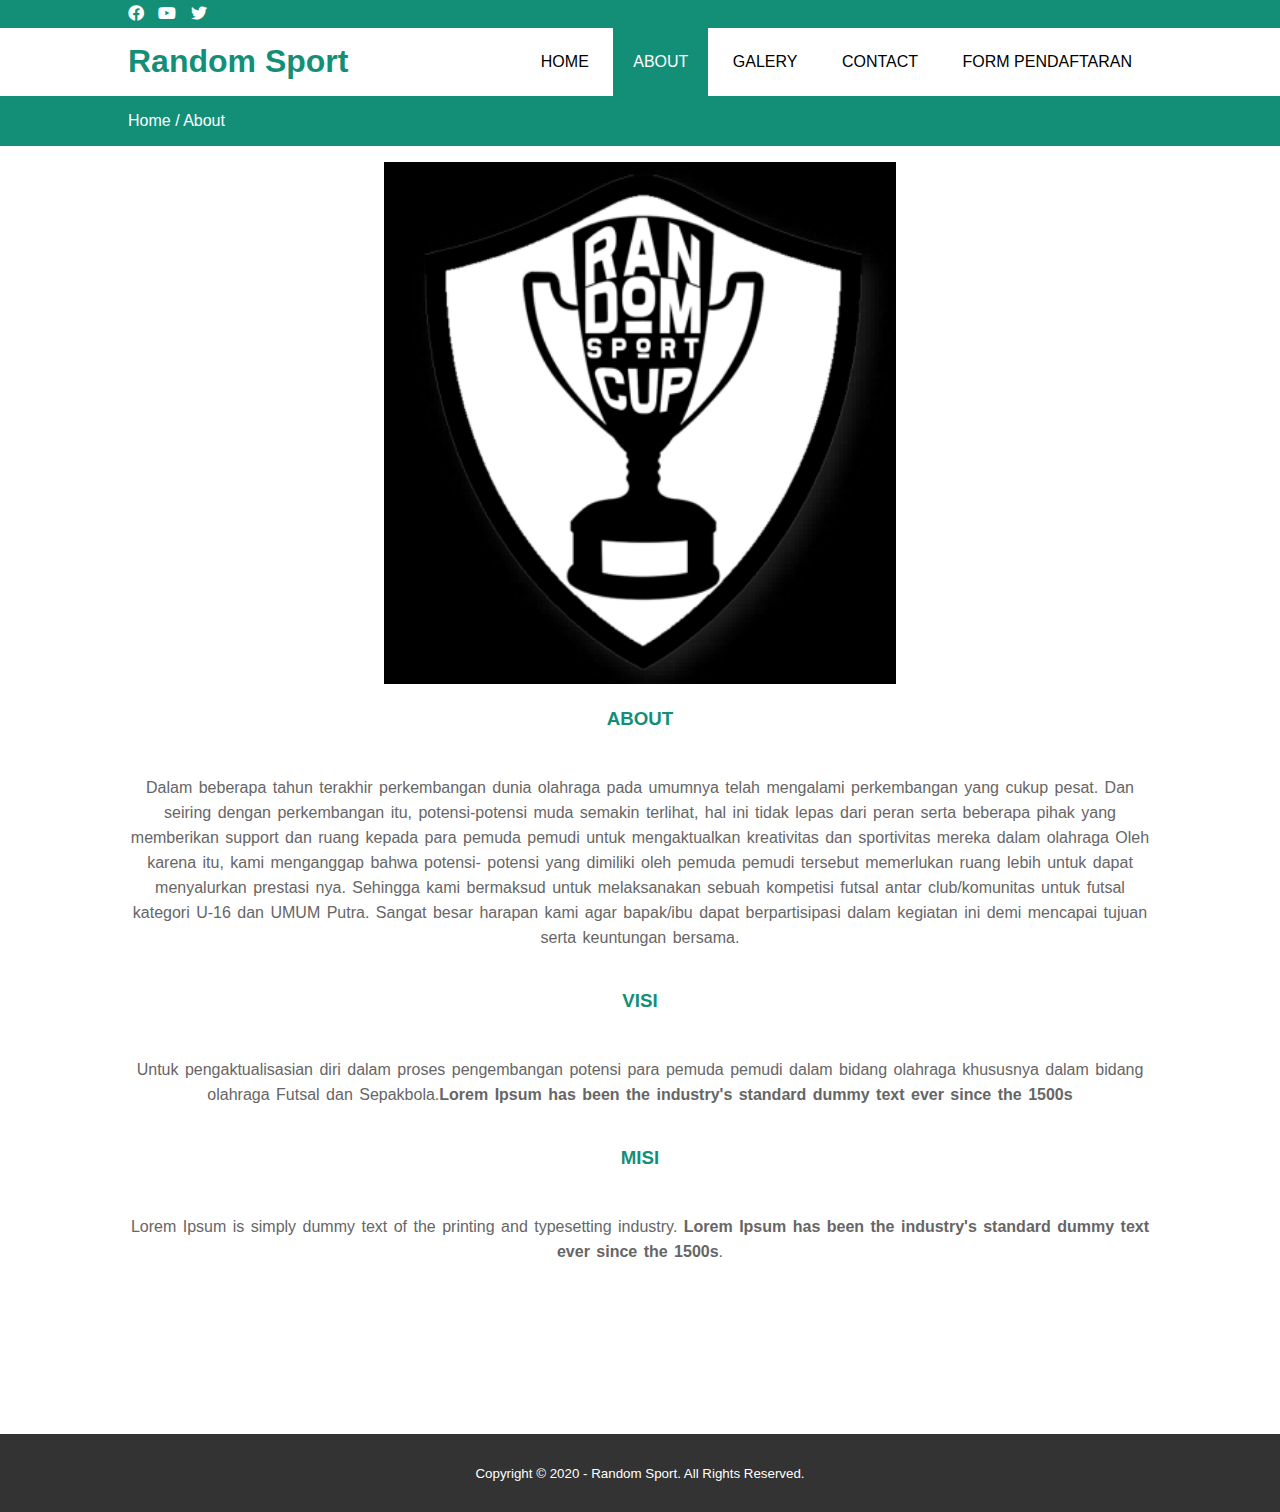
==== about.html @ 7c6e8a49 "upload main files." ====
<!DOCTYPE html>
<html>
<head>
	<meta charset="utf-8">
	<meta name="viewport" content="width=device-width, initial-scale=1">
	<title>Random Sport</title>
	<link rel="stylesheet" type="text/css" href="css/style.css">
	<link rel="stylesheet" type="text/css" href="https://cdnjs.cloudflare.com/ajax/libs/font-awesome/5.13.0/css/all.min.css">
	<script src="https://code.jquery.com/jquery-3.5.1.min.js" integrity="sha256-9/aliU8dGd2tb6OSsuzixeV4y/faTqgFtohetphbbj0=" crossorigin="anonymous"></script>
</head>
<body>
	<!-- loader -->
	<div class="bg-loader">
		<div class="loader"></div>
	</div>

	<!-- header -->
	<div class="medsos">
		<div class="container">
			<ul>
				<li><a href="https://www.youtube.com/channel/UChh2LkYclnwFnL_tTqOpiDw"><i class="fab fa-facebook"></i></a></li>
				<li><a href="https://www.youtube.com/channel/UChh2LkYclnwFnL_tTqOpiDw"><i class="fab fa-youtube"></i></a></li>
				<li><a href="https://www.youtube.com/channel/UChh2LkYclnwFnL_tTqOpiDw"><i class="fab fa-twitter"></i></a></li>
			</ul>
		</div>
	</div>
	<header>
		<div class="container">
			<h1><a href="index.php">Random Sport</a></h1>
			<ul>
				<li><a href="index.php">HOME</a></li>
				<li class="active"><a href="about.php">ABOUT</a></li>
				<li><a href="galery.php">GALERY</a></li>
				<li><a href="contact.php">CONTACT</a></li>
				<li><a href="tes.php">FORM PENDAFTARAN</a></li>
			</ul>
		</div>
	</header>

	<!-- label -->
	<section class="label">
		<div class="container">
			<p>Home / About</p>
		</div>
	</section>

	<!-- about -->
	<section class="about">
		<div class="container">
			<center><img src="img/Capture.PNG" width="50%"></center>
			<h3>ABOUT</h3>
			<p>Dalam beberapa tahun terakhir perkembangan dunia olahraga pada umumnya telah
mengalami perkembangan yang cukup pesat. Dan seiring dengan perkembangan itu,
potensi-potensi muda semakin terlihat, hal ini tidak lepas dari peran serta beberapa
pihak yang memberikan support dan ruang kepada para pemuda pemudi untuk
mengaktualkan kreativitas dan sportivitas mereka dalam olahraga Oleh karena itu, kami menganggap bahwa potensi- potensi yang dimiliki oleh pemuda
pemudi tersebut memerlukan ruang lebih untuk dapat menyalurkan prestasi nya.
Sehingga kami bermaksud untuk melaksanakan sebuah kompetisi futsal antar
club/komunitas untuk futsal kategori U-16 dan UMUM Putra. Sangat besar harapan
kami agar bapak/ibu dapat berpartisipasi dalam kegiatan ini demi mencapai tujuan
serta keuntungan bersama.</p>
			<p> <strong> </strong> </p>
			<h3>VISI</h3>
			<p>  Untuk pengaktualisasian diri dalam proses
pengembangan potensi para pemuda pemudi dalam
bidang olahraga khususnya dalam bidang olahraga Futsal
dan Sepakbola.<strong>Lorem Ipsum has been the industry's standard dummy text ever since the 1500s</strong></p>
			<h3>MISI</h3>
			<p>Lorem Ipsum is simply dummy text of the printing and typesetting industry. <strong>Lorem Ipsum has been the industry's standard dummy text ever since the 1500s</strong>.</p>
		</div>
	</section>

	<!-- footer -->
	<footer>
		<div class="container">
			<small>Copyright &copy; 2020 - Random Sport. All Rights Reserved.</small>
		</div>
	</footer>


	<script type="text/javascript">
		$(document).ready(function(){
			$(".bg-loader").hide();
		})
	</script>
</body>
</html>
---- css/style.css ----
* {
	padding:0;
	margin:0;
	font-family: sans-serif;
}
a {
	color: inherit !important; 
	text-decoration: none;
}
.medsos {
	padding:5px 0;
	background-color: #148F77;
}
.medsos ul li {
	display: inline-block;
	color: #fff;
	margin-right: 10px;
}
.container {
	width:80%;
	margin:0 auto;
}
.container:after {
	content:'';
	display: block;
	clear: both;
}
header h1 {
	float: left;
	padding:15px 0;
	color: #148F77;
}
header ul {
	float: right;
}
header ul li {
	display: inline-block;
}
header ul li a {
	padding:25px 20px;
	display: inline-block;
}
header ul li a:hover {
	background-color: #148F77;
	color: #fff;
}
.active {
	background-color: #148F77;
	color: #fff;
}
.banner {
	height: 150vh;
	background-image: url('../img/buatbekron.JPG');
	background-size: cover;
	position: relative;
	display: flex;
	justify-content: center;
	align-items: center;
}
.banner:after {
	content:'';
	display: block;
	position: absolute;
	top: 0;
	left: 0;
	right: 0;
	bottom: 0;
	background-color: rgba(20, 143, 119, .6);
}
.banner h2 {
	color: #fff;
	z-index: 1;
	padding: 20px 25px;
	border:3px solid #fff;
}
section {
	padding:1rem 0;
}
section h3 {
	text-align: center;
	padding:20px 0;
	color: #148F77;
	margin-bottom: 25px;
}
.about,
.service {
	padding-bottom: 150px;
}
.about p {
	color: #666;
	word-spacing: 2px;
	line-height: 25px;
	margin-bottom: 20px;
	text-align: center;
}
.service {
	background-color: #f9f9f9;
}
.box {
	color: #148F77;
}
.box:after {
	content: '';
	display: block;
	clear: both;
}
.box .col-4 {
	width:25%;
	padding:20px;
	box-sizing: border-box;
	text-align: center;
	float: left;
}
.icon {
	width:70px;
	height:70px;
	border:1px solid;
	border-radius: 50%;
	text-align: center;
	line-height: 70px;
	font-size: 20px;
	margin:0 auto;
}
.box .col-4 h4 {
	margin:20px 0;
}
footer {
	padding:30px 0;
	background-color: #333;
	color: #fff;
	text-align: center;
}
.bg-loader {
	background-color: #eee;
	position: fixed;
	top: 0;
	left: 0;
	right: 0;
	bottom: 0;
	z-index: 9999;
	display: flex;
	justify-content: center;
	align-items: center;
}
.bg-loader .loader {
	width:100px;
	height: 100px;
	border:3px solid #fff;
	border-radius: 50%;
	border-top-color: #148F77;
	border-right-color: #148F77;
	border-bottom-color: #148F77;
	animation: puterin .100s linear infinite;
}
.label {
	background-color: #148F77;
	color: #fff;
}
@keyframes puterin {
	100% {
		transform: rotate(360deg);
	}
}
@media screen and (max-width: 768px){
	.container {
		width:90%;
	}
	header h1 {
		text-align: center;
		float: none;
	}
	header ul {
		text-align: center;
		float: none;
	}
	
	.box .col-4 {
		width:100%;
		float: none;
		margin-bottom: 20px;
	}
}
* {
	box-sizing: border-box;
  }
  
  /* Position the image container (needed to position the left and right arrows) */
  .container {
	position: relative;
  }
  
  /* Hide the images by default */
  .mySlides {
	display: none;
  }
  
  /* Add a pointer when hovering over the thumbnail images */
  .cursor {
	cursor: pointer;
  }
  
  /* Next & previous buttons */
  .prev,
  .next {
	cursor: pointer;
	position: absolute;
	top: 40%;
	width: auto;
	padding: 16px;
	margin-top: -50px;
	color: white;
	font-weight: bold;
	font-size: 20px;
	border-radius: 0 3px 3px 0;
	user-select: none;
	-webkit-user-select: none;
  }
  
  /* Position the "next button" to the right */
  .next {
	right: 0;
	border-radius: 3px 0 0 3px;
  }
  
  /* On hover, add a black background color with a little bit see-through */
  .prev:hover,
  .next:hover {
	background-color: rgba(0, 0, 0, 0.8);
  }
  
  /* Number text (1/3 etc) */
  .numbertext {
	color: #f2f2f2;
	font-size: 12px;
	padding: 8px 12px;
	position: absolute;
	top: 0;
  }
  
  /* Container for image text */
  .caption-container {
	text-align: center;
	background-color: #222;
	padding: 2px 16px;
	color: white;
  }
  
  .row:after {
	content: "";
	display: table;
	clear: both;
  }
  
  /* Six columns side by side */
  .column {
	float: left;
	width: 16.66%;
  }
  
  /* Add a transparency effect for thumnbail images */
  .demo {
	opacity: 0.6;
  }
  
  .active,
  .demo:hover {
	opacity: 1;
  }
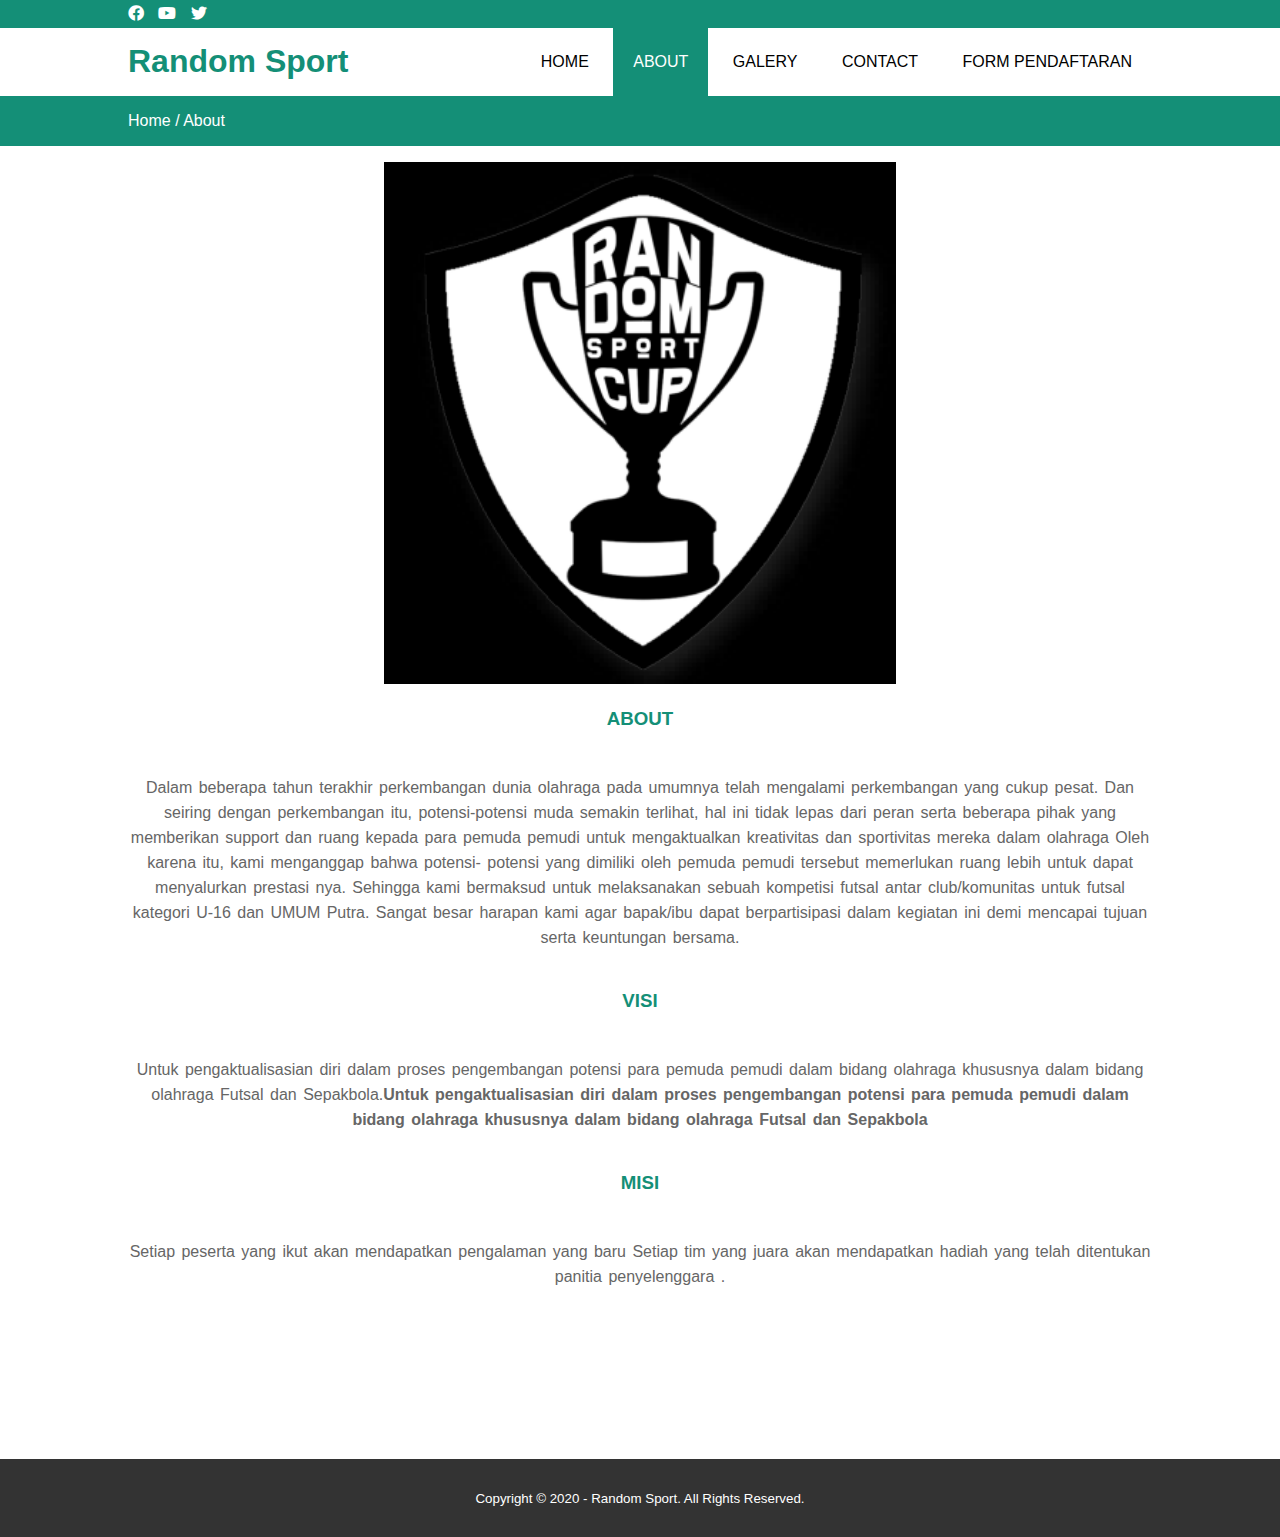
==== commit 6ae1c202: "update content about.html" ====
--- a/about.html
+++ b/about.html
@@ -64,9 +64,18 @@
 			<p>  Untuk pengaktualisasian diri dalam proses
 pengembangan potensi para pemuda pemudi dalam
 bidang olahraga khususnya dalam bidang olahraga Futsal
-dan Sepakbola.<strong>Lorem Ipsum has been the industry's standard dummy text ever since the 1500s</strong></p>
+dan Sepakbola.<strong>Untuk pengaktualisasian diri dalam proses
+	pengembangan potensi para pemuda pemudi dalam
+	bidang olahraga khususnya dalam bidang olahraga Futsal
+	dan Sepakbola</strong></p>
 			<h3>MISI</h3>
-			<p>Lorem Ipsum is simply dummy text of the printing and typesetting industry. <strong>Lorem Ipsum has been the industry's standard dummy text ever since the 1500s</strong>.</p>
+			<p>  Setiap peserta yang ikut akan mendapatkan
+				pengalaman yang baru
+				 Setiap tim yang juara akan mendapatkan
+				hadiah yang telah ditentukan panitia
+				penyelenggara
+				
+				 <strong> </strong>.</p>
 		</div>
 	</section>
 
